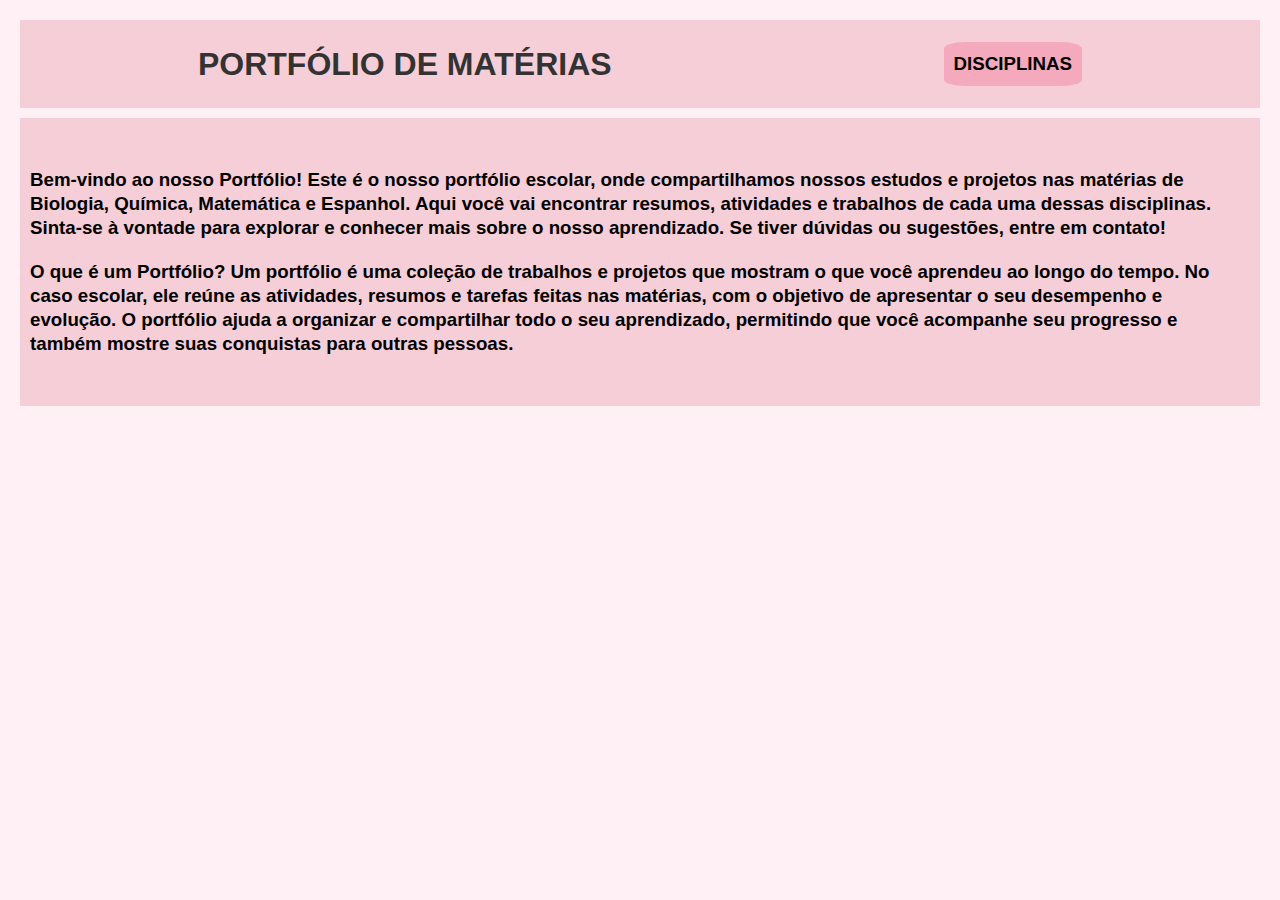
==== index.html @ 39543ed8 "." ====
<!DOCTYPE html>
<html lang="PT-BR">
    
<head>
    <meta charset="UTF-8">
    <meta name="viewport" content="width=device-width, initial-scale=1.0">
    <title>Portfolio</title>
    <link rel="stylesheet" href="style.css">
    </head>

    <body>
        <header>
            <h1>PORTFÓLIO DE MATÉRIAS</h1>
    
            <input type="checkbox" id="menu" class="caixa">
            
        
                <ul class="lista">
                    <li class="lista-item"> <a href="inicio.html">Menu</a> </li>
                    <li class="lista-item"> <a href="biologia.html">Biologia</a> </li>
                    <li class="lista-item"> <a href="espanhol.html">Espanhol</a> </li>
                    <li class="lista-item"> <a href="matemática.html">Matemática</a> </li>
                    <li class="lista-item"> <a href="química.html">Química</a> </li>
                   
                </ul> 
          
           <label for="menu">
            <h3 class="texto">DISCIPLINAS</h3>
        
        </label>
        </header>

      
        
        <section>

            <h3>Bem-vindo ao nosso Portfólio!
                Este é o nosso portfólio escolar, onde compartilhamos nossos estudos e projetos nas matérias de Biologia, Química, Matemática e Espanhol. Aqui você vai encontrar resumos, atividades e trabalhos de cada uma dessas disciplinas.
                
                Sinta-se à vontade para explorar e conhecer mais sobre o nosso aprendizado. Se tiver dúvidas ou sugestões, entre em contato!
            </h3>

            <h3>O que é um Portfólio?
                Um portfólio é uma coleção de trabalhos e projetos que mostram o que você aprendeu ao longo do tempo. No caso escolar, ele reúne as atividades, resumos e tarefas feitas nas matérias, com o objetivo de apresentar o seu desempenho e evolução. O portfólio ajuda a organizar e compartilhar todo o seu aprendizado, permitindo que você acompanhe seu progresso e também mostre suas conquistas para outras pessoas.
            </h3>   
            
        </section>
           
    </body>
    
    </html>
---- style.css ----
* {
    margin: 0;
    padding: 10px;
}

header {
    background-color: #F5A9BC	 ;
    display: flex;
    align-items: center;
    justify-content: space-between;
    padding: 05px;
    text-align: center;
    font-size: 16px;
    font-weight: 400;
    line-height: 150%;
}

section {

    align-items:flex-start;
    background-color:#F6CED8	;
    color: black;
    margin: 10px 0;
    padding: 10px 20px;
    font-family: "Poppins", sans-serif;
    font-size: 16px;
    font-weight: 400;
    line-height: 150%;
}


header{
    display:flex;
    align-items: center;
    padding: 12px;
    justify-content: space-around;
    background-color: #F6CED8	;
    color: black;
    position: relative;
}

ul li{
    list-style: none;
}

.texto{
    color: black;
    background-color: #F5A9BC;
    border-radius: 15%;
}

a{
    color: #333;
}

.lista{
    display: none;
    position: absolute;
    top: 100%;
    background-color: #F5A9BC;
    width: 100%;
    padding: 20px 0;
    text-align: center;
}

.caixa:checked ~ .lista{
    display: block;
}

#menu{
    display: none;
}

.lista-item{
    padding: 12px 0;
}

@media screen and (min-width: 1024px) {
    .lista{
        right: 8%;
        width: 14%;
        padding: 20px;
        text-align: start;
    }
    .lista-item:hover{
        background-color:#FBEFF5	;
    }
}



body {
    font-family: Arial, sans-serif;
    background-color: #FFF0F5;
}


section {
    padding: 40px 0;
}





h1 {
    text-align: center;
    color: #333;
}
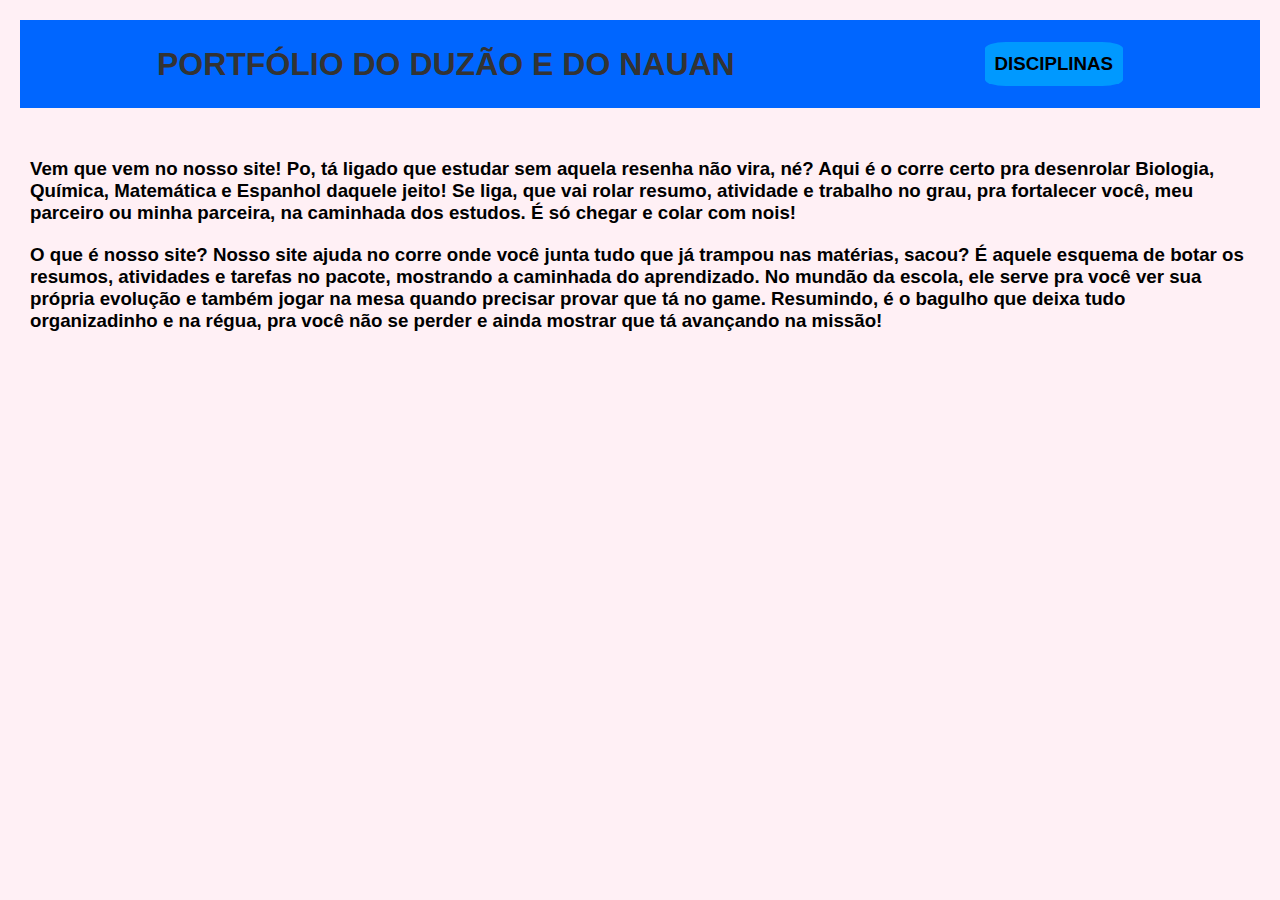
==== commit f4847716: "." ====
--- a/index.html
+++ b/index.html
@@ -10,7 +10,7 @@
 
     <body>
         <header>
-            <h1>PORTFÓLIO DE MATÉRIAS</h1>
+            <h1>PORTFÓLIO DO DUZÃO E DO NAUAN</h1>
     
             <input type="checkbox" id="menu" class="caixa">
             
@@ -34,14 +34,13 @@
         
         <section>
 
-            <h3>Bem-vindo ao nosso Portfólio!
-                Este é o nosso portfólio escolar, onde compartilhamos nossos estudos e projetos nas matérias de Biologia, Química, Matemática e Espanhol. Aqui você vai encontrar resumos, atividades e trabalhos de cada uma dessas disciplinas.
+            <h3>Vem que vem no nosso site!
+                Po, tá ligado que estudar sem aquela resenha não vira, né? Aqui é o corre certo pra desenrolar Biologia, Química, Matemática e Espanhol daquele jeito! Se liga, que vai rolar resumo, atividade e trabalho no grau, pra fortalecer você, meu parceiro ou minha parceira, na caminhada dos estudos. É só chegar e colar com nois!
                 
-                Sinta-se à vontade para explorar e conhecer mais sobre o nosso aprendizado. Se tiver dúvidas ou sugestões, entre em contato!
             </h3>
 
-            <h3>O que é um Portfólio?
-                Um portfólio é uma coleção de trabalhos e projetos que mostram o que você aprendeu ao longo do tempo. No caso escolar, ele reúne as atividades, resumos e tarefas feitas nas matérias, com o objetivo de apresentar o seu desempenho e evolução. O portfólio ajuda a organizar e compartilhar todo o seu aprendizado, permitindo que você acompanhe seu progresso e também mostre suas conquistas para outras pessoas.
+            <h3>O que é nosso site?
+                Nosso site ajuda no corre onde você junta tudo que já trampou nas matérias, sacou? É aquele esquema de botar os resumos, atividades e tarefas no pacote, mostrando a caminhada do aprendizado. No mundão da escola, ele serve pra você ver sua própria evolução e também jogar na mesa quando precisar provar que tá no game. Resumindo, é o bagulho que deixa tudo organizadinho e na régua, pra você não se perder e ainda mostrar que tá avançando na missão!
             </h3>   
             
         </section>
--- a/style.css
+++ b/style.css
@@ -4,25 +4,12 @@
 }
 
 header {
-    background-color: #F5A9BC	 ;
+    background-color: #00b7ff	 ;
     display: flex;
     align-items: center;
     justify-content: space-between;
     padding: 05px;
     text-align: center;
-    font-size: 16px;
-    font-weight: 400;
-    line-height: 150%;
-}
-
-section {
-
-    align-items:flex-start;
-    background-color:#F6CED8	;
-    color: black;
-    margin: 10px 0;
-    padding: 10px 20px;
-    font-family: "Poppins", sans-serif;
     font-size: 16px;
     font-weight: 400;
     line-height: 150%;
@@ -34,7 +21,7 @@
     align-items: center;
     padding: 12px;
     justify-content: space-around;
-    background-color: #F6CED8	;
+    background-color: #0066ff	;
     color: black;
     position: relative;
 }
@@ -45,19 +32,19 @@
 
 .texto{
     color: black;
-    background-color: #F5A9BC;
+    background-color: #0099ff;
     border-radius: 15%;
 }
 
 a{
-    color: #333;
+    color: #0026ff;
 }
 
 .lista{
     display: none;
     position: absolute;
     top: 100%;
-    background-color: #F5A9BC;
+    background-color: #1000f0;
     width: 100%;
     padding: 20px 0;
     text-align: center;
@@ -83,7 +70,7 @@
         text-align: start;
     }
     .lista-item:hover{
-        background-color:#FBEFF5	;
+        background-color:#0011ff	;
     }
 }
 
